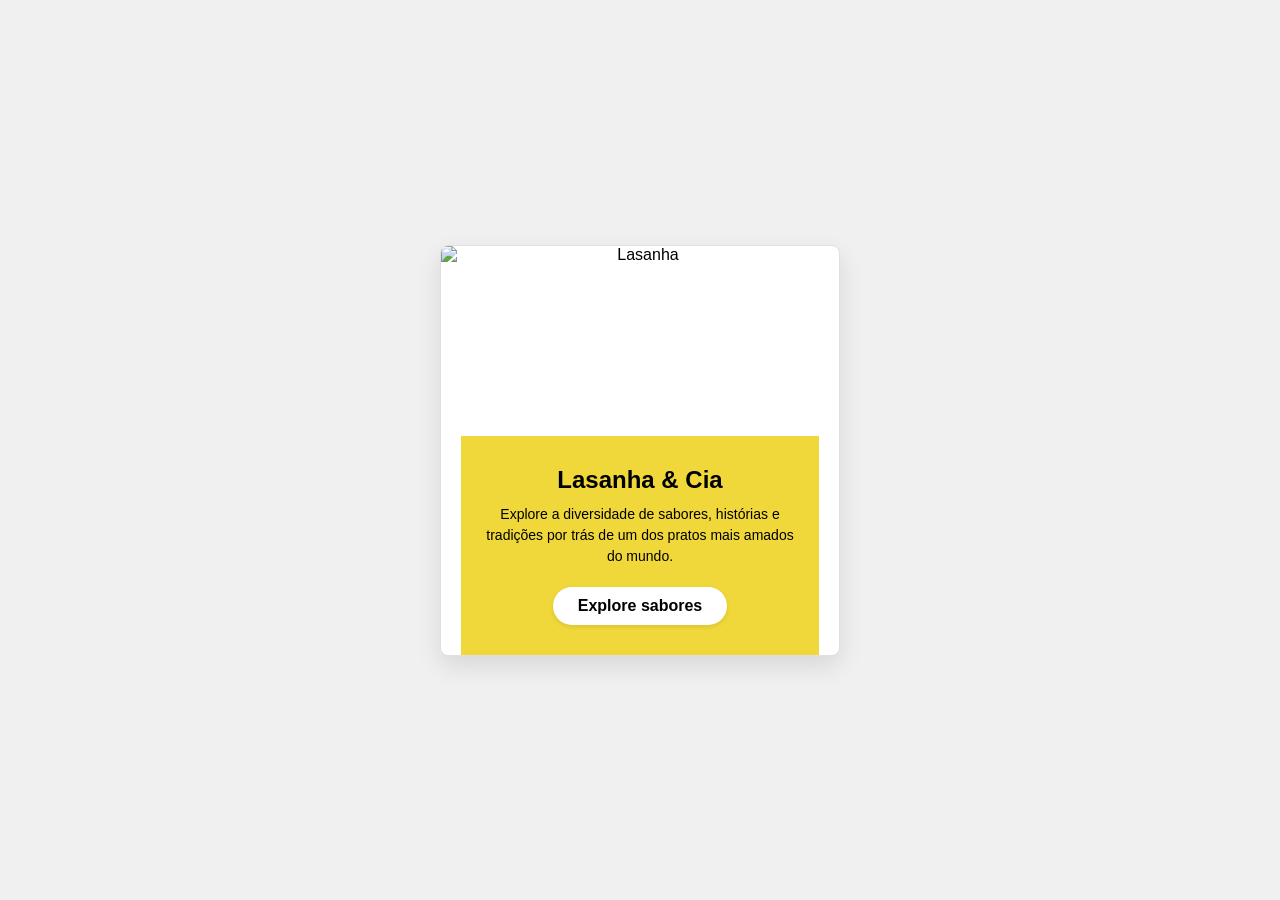
==== index.html @ 773ff6e4 "aula" ====
<!DOCTYPE html>
<html lang="pt-br">
<head>
    <meta charset="UTF-8">
    <title>Lasanha & Cia - Home</title>
    <link rel="stylesheet" href="style.css">
</head>
<body>
    <div class="card">
        <img src="https://cristalalimentos.com.br/wp-content/uploads/2022/05/Lasanha-cristal-alimentos-1282x850.jpg" alt="Lasanha" class="receita-img">
        <div class="home-overlay">
            <h1>Lasanha & Cia</h1>
            <p>Explore a diversidade de sabores, histórias e tradições por trás de um dos pratos mais amados do mundo.</p>
            <a href="sabores.html" class="btn-primary">Explore sabores</a>
        </div>
    </div>
</body>
</html>
---- style.css ----
/* Reset básico */
* {
    box-sizing: border-box;
    margin: 0;
    padding: 0;
}

body {
    font-family: 'Segoe UI', Tahoma, Geneva, Verdana, sans-serif;
    background-color: #f0f0f0;
    display: flex;
    justify-content: center;
    align-items: center;
    min-height: 100vh;
    padding: 20px;
}

/* Container principal (Simulando o card do Figma) */
.card {
    background: white;
    width: 100%;
    max-width: 400px;
    border-radius: 8px;
    overflow: hidden;
    box-shadow: 0 10px 25px rgba(0,0,0,0.1);
    text-align: center;
    border: 1px solid #e0e0e0;
}

/* Imagens das Receitas */
.receita-img {
    width: 100%;
    height: 250px;
    object-fit: cover;
    display: block;
}

/* Banner Amarelo da Home */
.home-overlay {
    background-color: #f1d83a; /* Amarelo do Figma */
    padding: 30px 20px;
    margin-top: -60px;
    position: relative;
    z-index: 2;
    width: 90%;
    margin-left: auto;
    margin-right: auto;
}

.home-overlay h1 {
    font-size: 24px;
    margin-bottom: 10px;
}

.home-overlay p {
    font-size: 14px;
    line-height: 1.5;
    margin-bottom: 20px;
}

/* Conteúdo das Páginas de Sabores */
.content {
    padding: 25px;
}

.content h2 {
    font-size: 20px;
    color: #333;
    margin-bottom: 10px;
}

.content p {
    font-size: 14px;
    color: #666;
    line-height: 1.6;
}

.ingredientes-titulo {
    font-weight: bold;
    color: #000;
    margin-top: 15px;
    display: block;
}

/* Botões e Navegação */
.btn-primary {
    display: inline-block;
    background: white;
    color: black;
    padding: 10px 25px;
    border-radius: 25px;
    text-decoration: none;
    font-weight: bold;
    box-shadow: 0 2px 5px rgba(0,0,0,0.1);
}

.nav-links {
    margin-top: 20px;
    padding-top: 15px;
    border-top: 1px solid #eee;
}

.nav-links a {
    text-decoration: none;
    color: #d32f2f;
    font-weight: bold;
    font-size: 14px;
    margin: 0 10px;
}

.nav-links a:hover {
    text-decoration: underline;
}
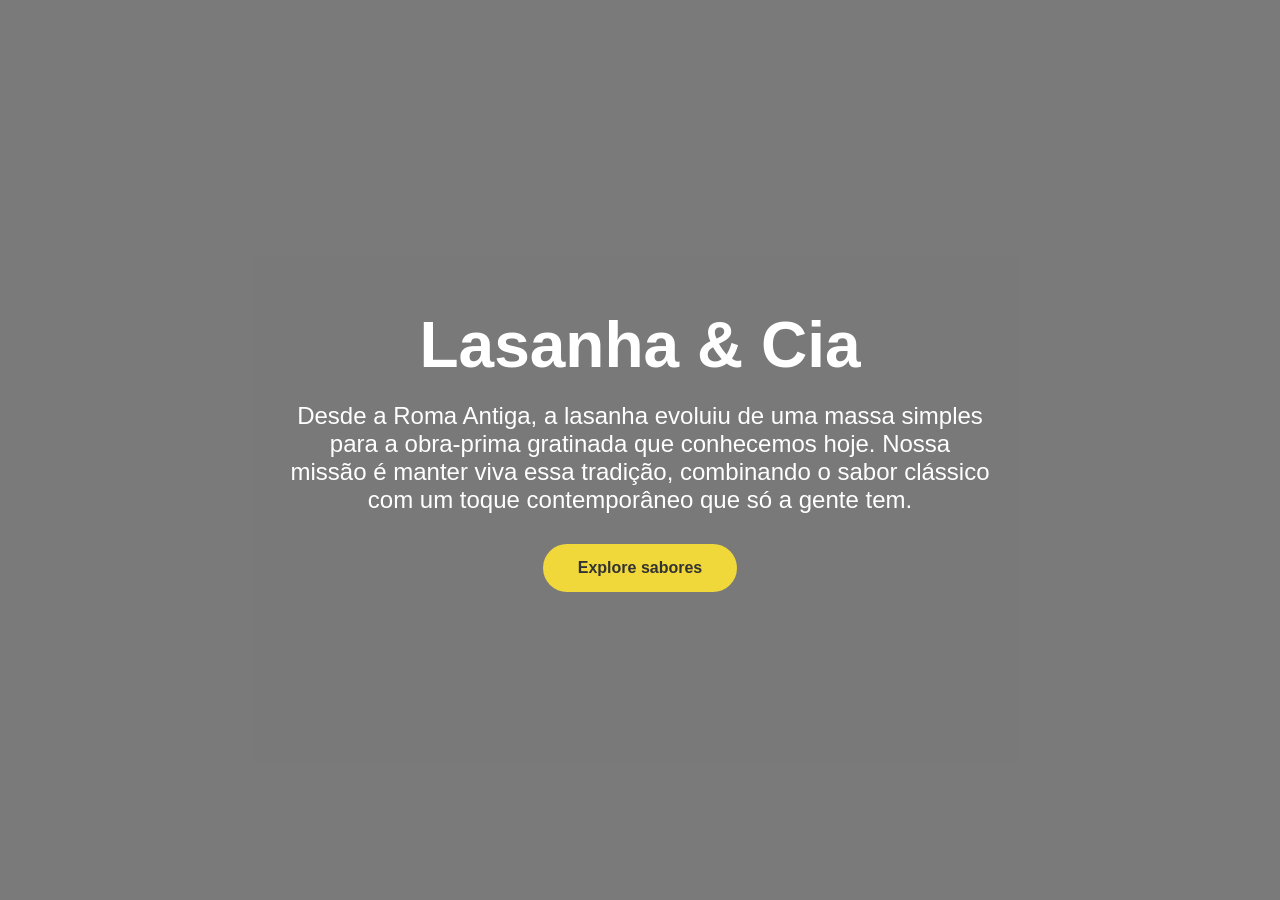
==== commit bbdd54f0: "aula" ====
--- a/index.html
+++ b/index.html
@@ -6,13 +6,13 @@
     <link rel="stylesheet" href="style.css">
 </head>
 <body>
-    <div class="card">
-        <img src="https://cristalalimentos.com.br/wp-content/uploads/2022/05/Lasanha-cristal-alimentos-1282x850.jpg" alt="Lasanha" class="receita-img">
-        <div class="home-overlay">
+    <section class="hero-fullscreen">
+        <div class="overlay"></div>
+        <div class="content-home">
             <h1>Lasanha & Cia</h1>
-            <p>Explore a diversidade de sabores, histórias e tradições por trás de um dos pratos mais amados do mundo.</p>
+            <p>Desde a Roma Antiga, a lasanha evoluiu de uma massa simples para a obra-prima gratinada que conhecemos hoje. Nossa missão é manter viva essa tradição, combinando o sabor clássico com um toque contemporâneo que só a gente tem.</p>
             <a href="sabores.html" class="btn-primary">Explore sabores</a>
         </div>
-    </div>
+    </section>
 </body>
 </html>
--- a/style.css
+++ b/style.css
@@ -1,113 +1,134 @@
-/* Reset básico */
 * {
-    box-sizing: border-box;
     margin: 0;
     padding: 0;
+    box-sizing: border-box;
 }
 
-body {
-    font-family: 'Segoe UI', Tahoma, Geneva, Verdana, sans-serif;
-    background-color: #f0f0f0;
+body, html {
+    height: 100%;
+    font-family: 'Segoe UI', Tahoma, sans-serif;
+    background-color: #f4f4f4;
+}
+
+/* --- ESTILO TELA CHEIA (INDEX) --- */
+.hero-fullscreen {
+    background-image: url('https://cristalalimentos.com.br/wp-content/uploads/2022/05/Lasanha-cristal-alimentos-1282x850.jpg');
+    background-size: cover;
+    background-position: center;
+    height: 100vh;
     display: flex;
     justify-content: center;
     align-items: center;
-    min-height: 100vh;
-    padding: 20px;
+    text-align: center;
+    position: relative;
 }
 
-/* Container principal (Simulando o card do Figma) */
+.overlay {
+    position: absolute;
+    top: 0; left: 0; width: 100%; height: 100%;
+    background: rgba(0, 0, 0, 0.5);
+}
+
+.content-home {
+    position: relative;
+    z-index: 2;
+    color: white;
+    padding: 20px;
+    animation: fadeIn 1s ease-in;
+}
+
+.content-home h1 { font-size: 4rem; margin-bottom: 20px; }
+.content-home p { font-size: 1.5rem; margin-bottom: 30px; max-width: 700px; }
+
+/* --- ESTILO DOS CARDS (SABORES) --- */
+/* --- ESTILO DOS CARDS (SABORES) --- */
+
+/* Esta classe garante a centralização total */
+.body-cards {
+    display: flex;           /* Ativa o modo flexível */
+    justify-content: center; /* Centraliza horizontalmente */
+    align-items: center;     /* Centraliza verticalmente */
+    min-height: 100vh;       /* Ocupa 100% da altura da tela */
+    background-color: #f4f4f4;
+    margin: 0;
+}
+
 .card {
     background: white;
-    width: 100%;
-    max-width: 400px;
-    border-radius: 8px;
+    width: 90%;              /* Responsivo para celulares */
+    max-width: 400px;        /* Largura máxima no PC */
+    border-radius: 12px;
     overflow: hidden;
-    box-shadow: 0 10px 25px rgba(0,0,0,0.1);
+    box-shadow: 0 15px 35px rgba(0,0,0,0.15); /* Sombra mais profunda para destaque */
     text-align: center;
-    border: 1px solid #e0e0e0;
+    animation: fadeIn 0.6s ease-out;
 }
 
-/* Imagens das Receitas */
+/* Mantendo o restante do seu código anterior... */
 .receita-img {
     width: 100%;
     height: 250px;
     object-fit: cover;
-    display: block;
 }
 
-/* Banner Amarelo da Home */
-.home-overlay {
-    background-color: #f1d83a; /* Amarelo do Figma */
-    padding: 30px 20px;
-    margin-top: -60px;
-    position: relative;
-    z-index: 2;
-    width: 90%;
-    margin-left: auto;
-    margin-right: auto;
+.card-content {
+    padding: 30px;
 }
 
-.home-overlay h1 {
-    font-size: 24px;
-    margin-bottom: 10px;
+/* Animação suave ao abrir */
+@keyframes fadeIn {
+    from { opacity: 0; transform: translateY(20px); }
+    to { opacity: 1; transform: translateY(0); }
 }
 
-.home-overlay p {
-    font-size: 14px;
-    line-height: 1.5;
-    margin-bottom: 20px;
+.receita-img {
+    width: 100%;
+    height: 230px;
+    object-fit: cover;
 }
 
-/* Conteúdo das Páginas de Sabores */
-.content {
+.card-content {
     padding: 25px;
 }
 
-.content h2 {
-    font-size: 20px;
-    color: #333;
-    margin-bottom: 10px;
-}
+.card-content h2 { font-size: 1.4rem; margin-bottom: 10px; color: #333; }
+.card-content p { font-size: 0.95rem; color: #666; line-height: 1.5; }
 
-.content p {
-    font-size: 14px;
-    color: #666;
-    line-height: 1.6;
-}
-
-.ingredientes-titulo {
+.ingredientes-label {
     font-weight: bold;
-    color: #000;
+    color: #222;
     margin-top: 15px;
     display: block;
 }
 
-/* Botões e Navegação */
+/* Botões */
 .btn-primary {
     display: inline-block;
-    background: white;
-    color: black;
-    padding: 10px 25px;
-    border-radius: 25px;
+    padding: 15px 35px;
+    background-color: #f1d83a;
+    color: #333;
     text-decoration: none;
     font-weight: bold;
-    box-shadow: 0 2px 5px rgba(0,0,0,0.1);
+    border-radius: 50px;
+    transition: 0.3s;
 }
+
+.btn-primary:hover { transform: scale(1.05); background-color: #fff; }
 
 .nav-links {
     margin-top: 20px;
+    border-top: 1px solid #eee;
     padding-top: 15px;
-    border-top: 1px solid #eee;
 }
 
 .nav-links a {
     text-decoration: none;
     color: #d32f2f;
     font-weight: bold;
-    font-size: 14px;
     margin: 0 10px;
 }
 
-.nav-links a:hover {
-    text-decoration: underline;
+@keyframes fadeIn {
+    from { opacity: 0; transform: translateY(10px); }
+    to { opacity: 1; transform: translateY(0); }
 }
